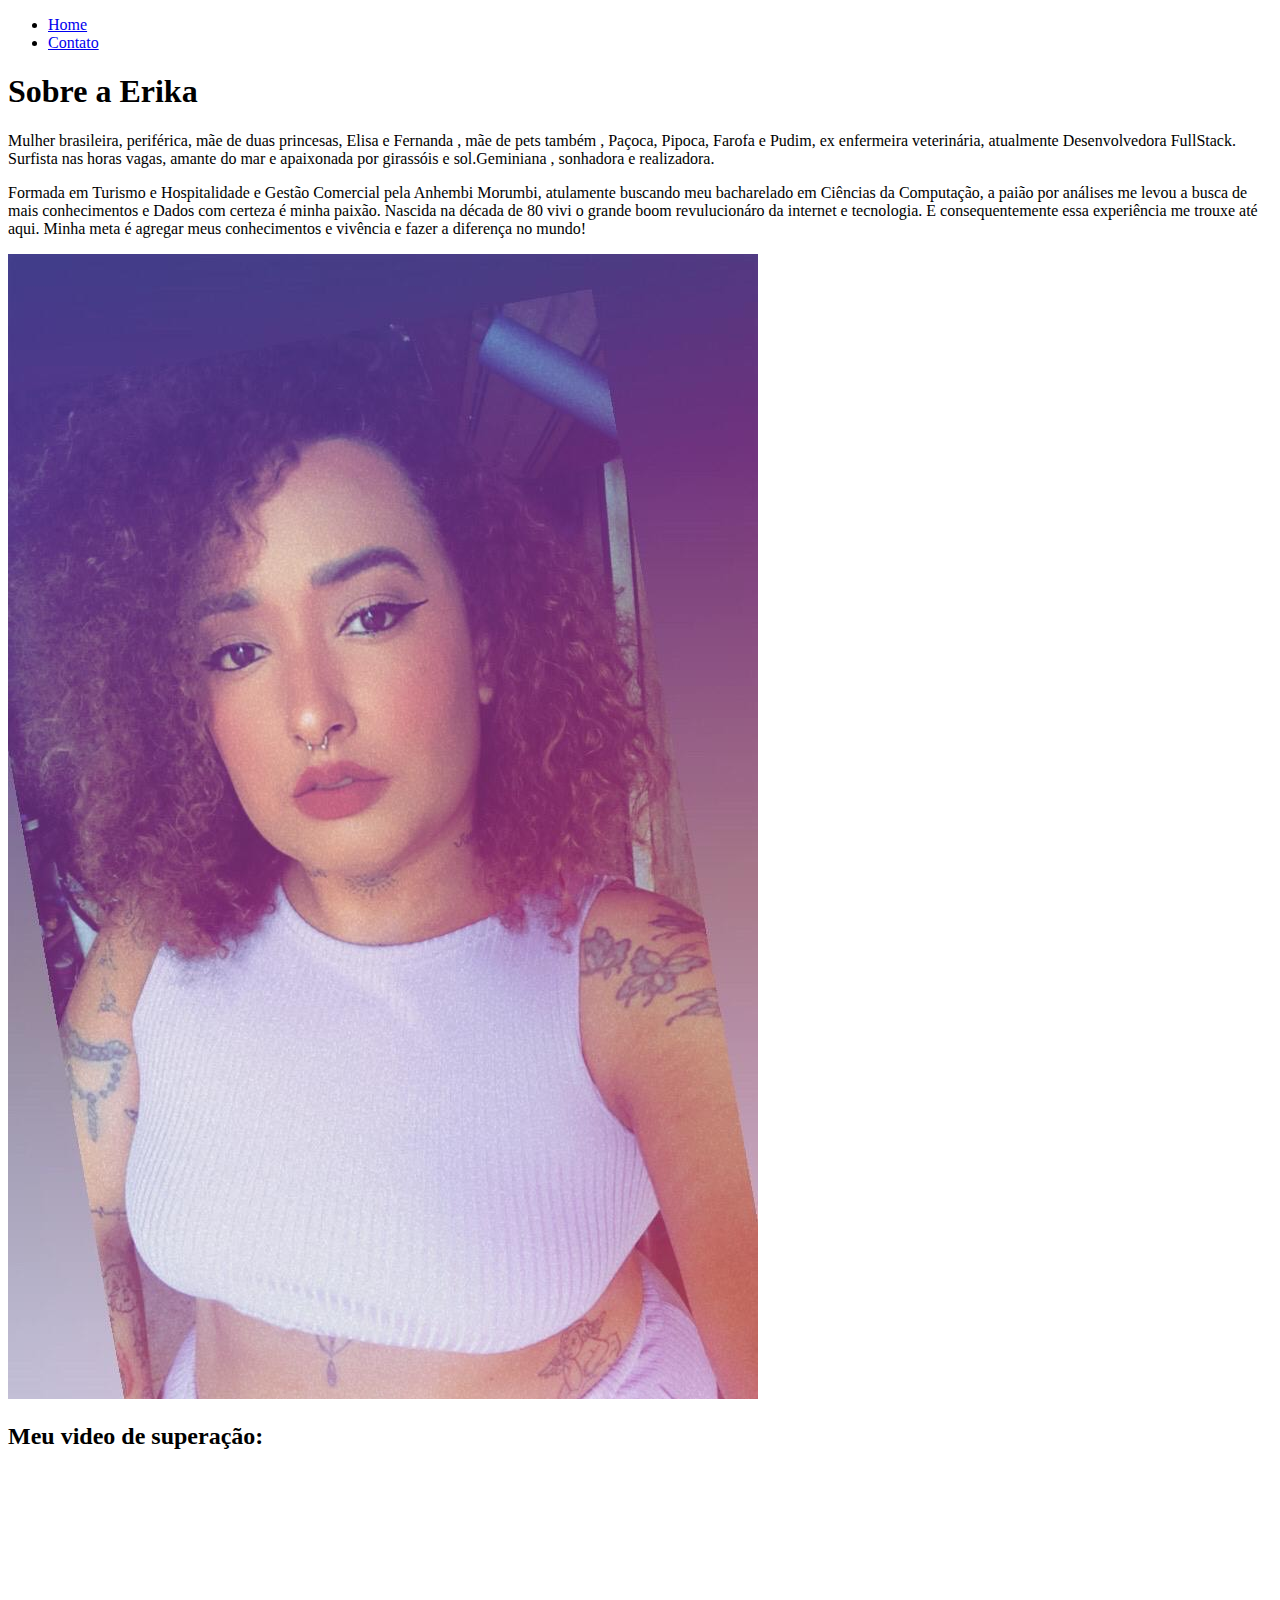
==== index.html @ 2abe1d13 "Merge pull request #1 from erikafeijo/html" ====
<!DOCTYPE html>
<html lang="pt-br">
<head>
    <meta charset="UTF-8">
    <meta name="viewport" content="width=device-width, initial-scale=1.0">
    <title>Meu Perfil</title>
</head>
<body>
    <ul>
        <li>
            <a href="index.html"> Home </a>
        </li>
        <li>
            <a href="contato.html"> Contato </a>
        </li>
    </ul>
    <h1>Sobre a Erika</h1>

   <p>
    Mulher brasileira, periférica, mãe de duas princesas, Elisa e Fernanda , mãe de pets também , Paçoca, Pipoca, Farofa e Pudim, ex enfermeira veterinária, atualmente Desenvolvedora FullStack. Surfista nas horas vagas, amante do mar e apaixonada por girassóis e sol.Geminiana , sonhadora e realizadora.
    </p>
    <p>
    Formada em Turismo e Hospitalidade e Gestão Comercial pela Anhembi Morumbi, atulamente buscando meu bacharelado em Ciências da Computação, a paião por análises me levou a busca de mais conhecimentos e Dados com certeza é minha paixão.
    Nascida na década de 80 vivi o grande boom revulucionáro da internet e tecnologia. E consequentemente essa experiência me trouxe até aqui.
    Minha meta é agregar meus conhecimentos e  vivência e fazer a diferença no mundo!
    </p>


    <img src="assets/img/foto erika.jpg" alt="Foto da criadora do conteúdo">

    <h2>Meu video de superação:</h2>

    <iframe width="560" height="315" src="https://www.youtube.com/embed/XYUgnYWom8g" title="YouTube video player" frameborder="0" allow="accelerometer; autoplay; clipboard-write; encrypted-media; gyroscope; picture-in-picture" allowfullscreen></iframe>
    
  </body>
</html>
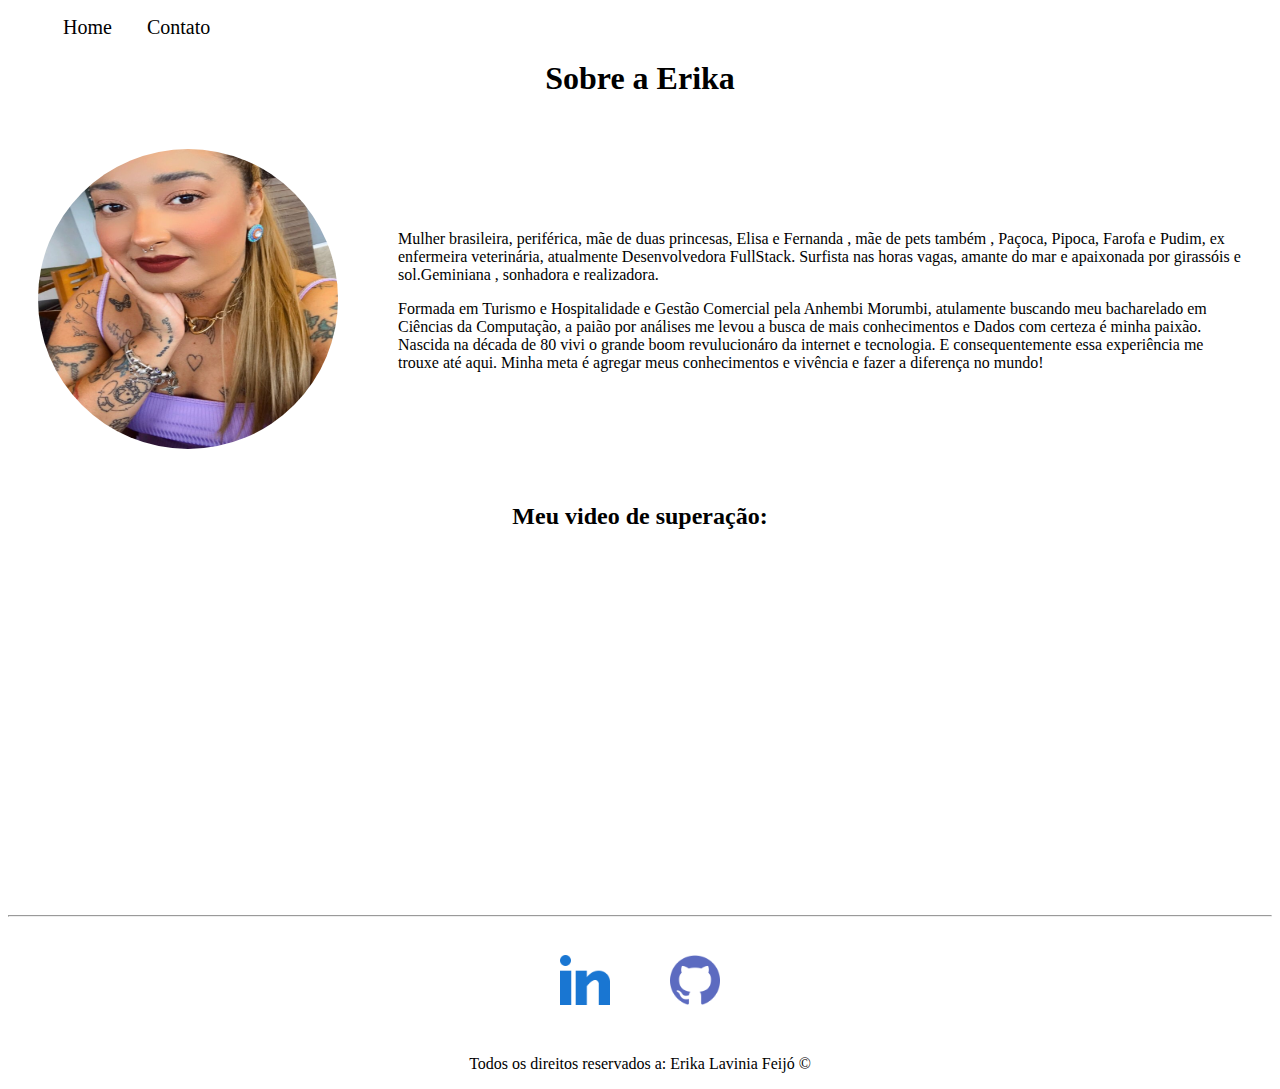
==== commit 372965c2: "Merge pull request #2 from erikafeijo/css" ====
--- a/index.html
+++ b/index.html
@@ -4,9 +4,10 @@
     <meta charset="UTF-8">
     <meta name="viewport" content="width=device-width, initial-scale=1.0">
     <title>Meu Perfil</title>
+    <link rel="stylesheet" href="assets/css/style.css">
 </head>
 <body>
-    <ul>
+    <ul id="menu">
         <li>
             <a href="index.html"> Home </a>
         </li>
@@ -14,23 +15,63 @@
             <a href="contato.html"> Contato </a>
         </li>
     </ul>
-    <h1>Sobre a Erika</h1>
 
-   <p>
-    Mulher brasileira, periférica, mãe de duas princesas, Elisa e Fernanda , mãe de pets também , Paçoca, Pipoca, Farofa e Pudim, ex enfermeira veterinária, atualmente Desenvolvedora FullStack. Surfista nas horas vagas, amante do mar e apaixonada por girassóis e sol.Geminiana , sonhadora e realizadora.
-    </p>
-    <p>
-    Formada em Turismo e Hospitalidade e Gestão Comercial pela Anhembi Morumbi, atulamente buscando meu bacharelado em Ciências da Computação, a paião por análises me levou a busca de mais conhecimentos e Dados com certeza é minha paixão.
-    Nascida na década de 80 vivi o grande boom revulucionáro da internet e tecnologia. E consequentemente essa experiência me trouxe até aqui.
-    Minha meta é agregar meus conhecimentos e  vivência e fazer a diferença no mundo!
-    </p>
+    <h1 class="center">Sobre a Erika</h1>
+    <div class="container">
+
+        <div>
+            <img class="br-50 wh-300 p-30" width="400" height="500"   src="assets/img/foto erika.jpeg" alt="Foto da criadora do conteúdo">
+        </div>
+    
+        <div class="p-30">
+            <p class="justify">
+                Mulher brasileira, periférica, mãe de duas princesas, Elisa e Fernanda , mãe de pets também , Paçoca, Pipoca, Farofa e Pudim, ex enfermeira veterinária, atualmente Desenvolvedora FullStack. Surfista nas horas vagas, amante do mar e apaixonada por girassóis e sol.Geminiana , sonhadora e realizadora.
+                </p>
+                <p class="justify">
+                Formada em Turismo e Hospitalidade e Gestão Comercial pela Anhembi Morumbi, atulamente buscando meu bacharelado em Ciências da Computação, a paião por análises me levou a busca de mais conhecimentos e Dados com certeza é minha paixão.
+                Nascida na década de 80 vivi o grande boom revulucionáro da internet e tecnologia. E consequentemente essa experiência me trouxe até aqui.
+                Minha meta é agregar meus conhecimentos e  vivência e fazer a diferença no mundo!
+                </p>
+            </div>
+
+             
+            
+             </div>
+    
+
+     <h2 class="center">Meu video de superação:</h2>
+     
+      <div class="container mb-50" >
+        <iframe 
+      width="560" 
+      height="315" 
+      src="https://www.youtube.com/embed/XYUgnYWom8g" 
+      title="YouTube video player" 
+      frameborder="0" 
+      allow="accelerometer; autoplay; clipboard-write; encrypted-media; gyroscope; picture-in-picture" 
+      allowfullscreen
+      ></iframe>
+      </div>
+      <hr>
+      <footer>
+
+        <div class="container">
+            <a href="https://www.linkedin.com/in/erikafeijo/" target="_blank">
+                <img class="tm-social p-30" src="assets/img/linkedin.png" alt="Logo do linkedin">
+            </a>
+
+            <a href="https://github.com/erikafeijo" target="_blank">
+                <img class="tm-social p-30" src="assets/img/github.png" alt="Logo do github">
+            </a>
+             
+        </div>
 
 
-    <img src="assets/img/foto erika.jpg" alt="Foto da criadora do conteúdo">
-
-    <h2>Meu video de superação:</h2>
-
-    <iframe width="560" height="315" src="https://www.youtube.com/embed/XYUgnYWom8g" title="YouTube video player" frameborder="0" allow="accelerometer; autoplay; clipboard-write; encrypted-media; gyroscope; picture-in-picture" allowfullscreen></iframe>
+        <p class="center">
+            Todos os direitos reservados a: Erika Lavinia Feijó &copy
+        </p>
+      </footer>
+      
     
   </body>
 </html>--- a/assets/css/style.css
+++ b/assets/css/style.css
@@ -0,0 +1,62 @@
+/*Estilos da página index.html*/
+.center {
+    text-align: center;
+}
+
+.jutify{
+    text-align: justify;
+}
+
+.container {
+    display: flex;
+    flex-flow: row;
+    justify-content: center;
+    align-items: center;
+}
+
+#menu li {
+    display: inline;
+    padding: 15px;
+    
+}
+
+#menu li a {
+    text-decoration: none;
+    color: black;
+    font-size: 20px;
+}
+
+#menu li a:hover {
+    color: grey;
+}
+
+.p-30{
+    padding: 30px;
+}
+
+.br-50 {
+    border-radius: 50%;
+}
+
+.wh-300{
+    width: 300px;
+    height: 300px;
+}
+
+.tm-social {
+    width: 50px;
+    height: 50px;
+    
+}
+
+.mb-50{
+    margin-bottom: 50px;
+}
+
+
+
+/*Estilos da página contato.html*/
+
+.ml-50{
+    margin-left: 50px;
+}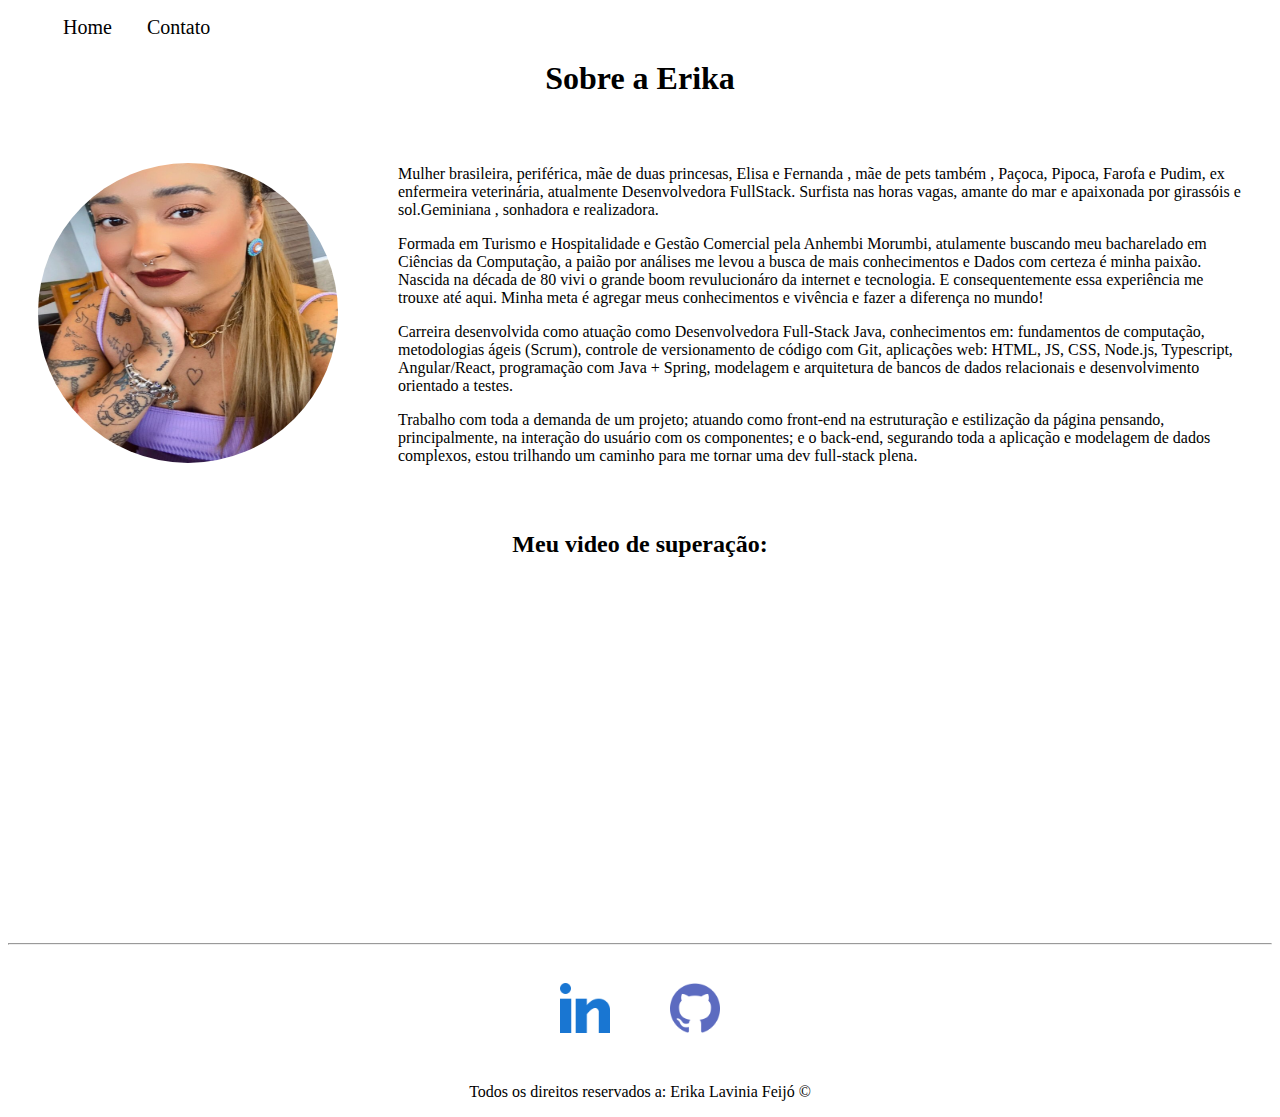
==== commit 8c3d051a: "Merge pull request #3 from erikafeijo/js" ====
--- a/index.html
+++ b/index.html
@@ -31,6 +31,12 @@
                 Formada em Turismo e Hospitalidade e Gestão Comercial pela Anhembi Morumbi, atulamente buscando meu bacharelado em Ciências da Computação, a paião por análises me levou a busca de mais conhecimentos e Dados com certeza é minha paixão.
                 Nascida na década de 80 vivi o grande boom revulucionáro da internet e tecnologia. E consequentemente essa experiência me trouxe até aqui.
                 Minha meta é agregar meus conhecimentos e  vivência e fazer a diferença no mundo!
+                </p>
+                <p class="justify">
+                Carreira desenvolvida  como atuação como  Desenvolvedora Full-Stack Java, conhecimentos em: fundamentos de computação, metodologias ágeis (Scrum), controle de versionamento de código com Git, aplicações web: HTML, JS, CSS, Node.js, Typescript, Angular/React, programação com Java + Spring, modelagem e arquitetura de bancos de dados relacionais e desenvolvimento orientado a testes.
+                </p>
+                <p class="justify">
+                Trabalho com toda a demanda de um projeto; atuando como front-end na estruturação e estilização da página pensando, principalmente, na interação do usuário com os componentes; e o back-end, segurando toda a aplicação e modelagem de dados complexos, estou trilhando um caminho para me tornar uma dev full-stack plena.
                 </p>
             </div>
 
